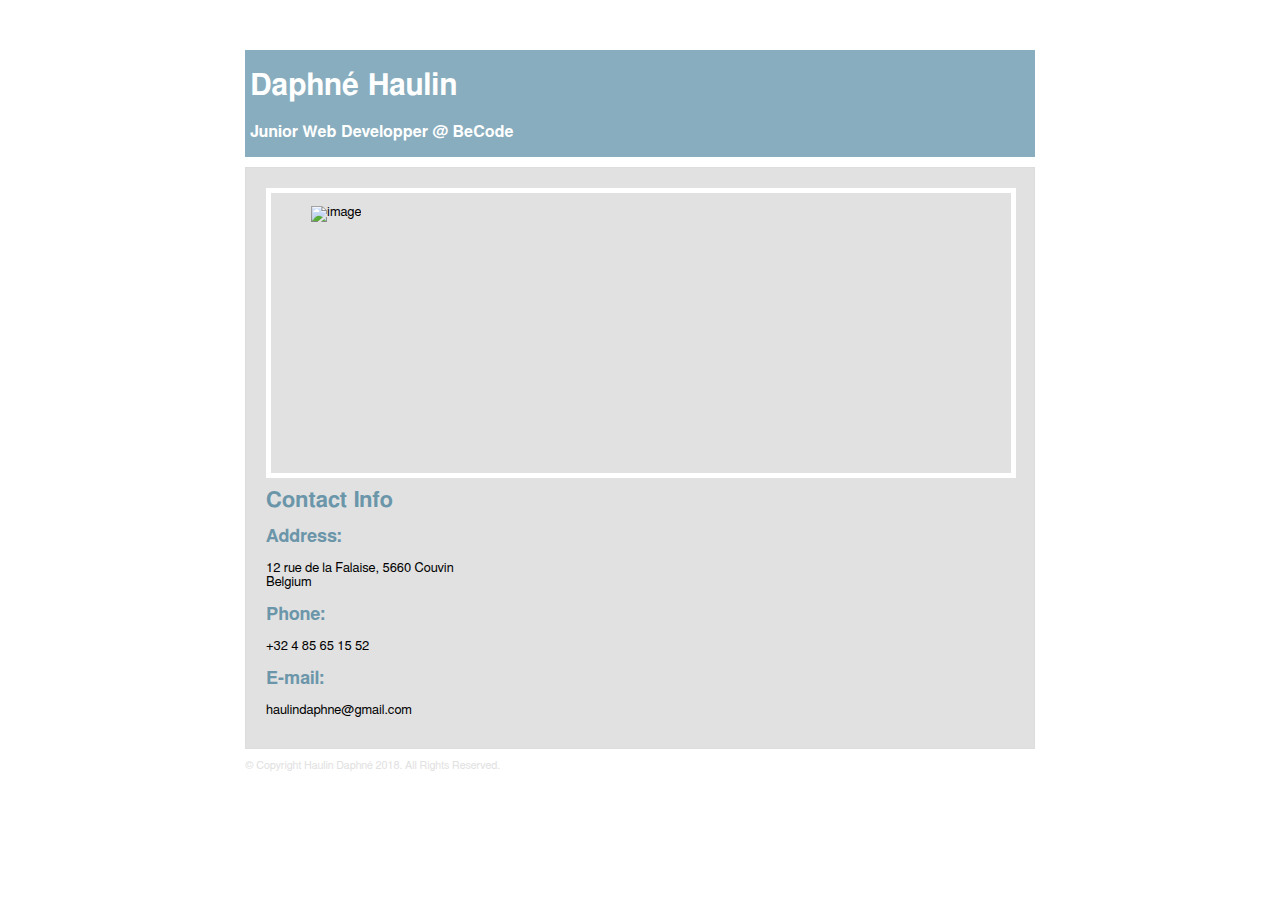
==== index.html @ 973409dd "update" ====
<!doctype html>


<head id="www-sitename-com" data-template-set="html5-reset">

	<meta charset="utf-8">
	
	<!-- Always force latest IE rendering engine (even in intranet) & Chrome Frame -->
	<meta http-equiv="X-UA-Compatible" content="IE=edge,chrome=1">
	
	<title></title>
	
	<meta name="title" content="">
	<meta name="description" content="">
	<!-- Google will often use this as its description of your page/site. Make it good. -->
	
	<meta name="google-site-verification" content="">
	<!-- Speaking of Google, don't forget to set your site up: http://google.com/webmasters -->
	
	<meta name="author" content="Your Name Here">
	<meta name="Copyright" content="Copyright Your Name Here 2011. All Rights Reserved.">

	<!-- Dublin Core Metadata : http://dublincore.org/ -->
	<meta name="DC.title" content="Project Name">
	<meta name="DC.subject" content="What you're about.">
	<meta name="DC.creator" content="Who made this site.">
	
	<!-- CSS: screen, mobile & print are all in the same file -->
	<link rel="stylesheet" href="style/style.css">
	<link rel="stylesheet" href="style/prettyPhoto.css" type="text/css" media="screen" charset="utf-8" />
	<link href='http://fonts.googleapis.com/css?family=Ubuntu+Condensed' rel='stylesheet' type='text/css'>
	
	<!-- all our JS is at the bottom of the page, except for Modernizr. -->
	<script src="js/modernizr-1.7.min.js"></script>

</head>

<body>

<div class="wrapper">

	<header>
		<div id="logo" class="float-left">
			<h1 class="light-text">Daphné Haulin</a></h1>
			<h3 class="light-text">Junior Web Developper @ BeCode</h2>
		</div>

	</header>

	<div>
		<article class="clearfix" id="home">

			<div class="slider bordered">
				<ul>
					<li><img src="/home/user/github/VCard/images/image clearfix.jpg" width="740" alt="image"></li>
				
				</ul>
			</div>
		
			<div class="sidebar">
				<img src="/home/user/Pictures/Haulin Daphné.jpg" rel="my photo" alt=""></a>
			</div>
					
			<div class="contact">
				<h1>Contact Info</h1>
				<h2>Address:</h2>
				<p>12 rue de la Falaise, 5660 Couvin<br>Belgium</p>
				<h2>Phone:</h2>
				<p>+32 4 85 65 15 52</p>
				<h2>E-mail:</h2>
				<p>haulindaphne@gmail.com</p>
			</div>
		
		</article>
	</div>	
	
		
	<footer class="clearfix">
		
		<p><small>&copy; Copyright Haulin Daphné 2018. All Rights Reserved.</small></p>
		
	</footer>

</div>

<!-- here comes the javascript -->

<!-- Grab Google CDN's jQuery. fall back to local if necessary -->
<script>window.jQuery || document.write("<script src='js/jquery-1.7.2.min.js'>\x3C/script>")</script>

<!-- this is where we put our custom functions -->
<script src="js/jquery.easing.1.3.js"></script>
<script src="js/slider.js"></script>
<script src="js/jquery.prettyPhoto.js" type="text/javascript" charset="utf-8"></script>
<script src="js/functions.js"></script>

<!-- Asynchronous google analytics; this is the official snippet.
	 Replace UA-XXXXXX-XX with your site's ID and uncomment to enable.
	 
<script>

  var _gaq = _gaq || [];
  _gaq.push(['_setAccount', 'UA-XXXXXX-XX']);
  _gaq.push(['_trackPageview']);

  (function() {
    var ga = document.createElement('script'); ga.type = 'text/javascript'; ga.async = true;
    ga.src = ('https:' == document.location.protocol ? 'https://ssl' : 'http://www') + '.google-analytics.com/ga.js';
    var s = document.getElementsByTagName('script')[0]; s.parentNode.insertBefore(ga, s);
  })();

</script>
-->
  
</body>
</html>
---- style/style.css ----
htmml {overflow-y: scroll;}

ul {list-style: none;}

a {margin: 0; padding: 0; font-size: 100%; vertical-align: baseline; background: transparent;}

del {text-decoration: line-through;}

abbr[title], dfn[title] {border-bottom: 1px dotted #000; cursor: help;}

hr {display: block; height: 1px; border: 0; border-top: 1px solid #ccc; margin: 1em 0; padding: 0;}

input, select {vertical-align: middle;}

input[type="radio"] {vertical-align: text-bottom;}
input[type="checkbox"] {vertical-align: bottom; *vertical-align: baseline;}
.ie6 input {vertical-align: text-bottom;}

select, input, textarea {font: 99% sans-serif;}
 
/* Accessible focus treatment
	people.opera.com/patrickl/experiments/keyboard/test */
a:hover, a:active {outline: none;}

:focus{
	outline: none;
}

/* hand cursor on clickable elements */
.clickable,
label, 
input[type=button], 
input[type=submit], 
button {cursor: pointer;}

/* let's clear some floats */
.clearfix:before, .clearfix:after { content: "\0020"; display: block; height: 0; overflow: hidden; }  
.clearfix,.clearfix:after { clear: both; }  
.clearfix { zoom: 1; }  

body {
	font: 13px Helmet, Freesans, sans-serif;
	background-image: url(/home/user/github/VCard/images/background.jpg);
	background-repeat: no-repeat;
	background-size: cover;
}

p{
	margin: 10px 0;
}


/*  Common styles  */

h1{
	font-size: 30px;
}

h2{
	font-size: 18px;
}

h3{
	font-size: 16px;
}

article{
	border: solid 1px #ddd; 
	background-color: #e1e1e1;
	padding: 10px 10px 20px 20px;
	display: none;
}

.bordered{
	border: solid 5px #fff;
}

article h1{
	font-size: 22px;
	margin: 10px 0;
}


article h1, article h2{
	color: #6b96aa;
}

.margin-left{
	margin-left: 5px;
}

.margin-top{
	margin-top: 10px;
}

.light-text{
	color: #fff;
	margin-left: 5px;
}


.wrapper{
	width: 790px;
	margin: 50px auto;
}

footer{
	color: #e1e1e1;
}

header{
	background-color: #88adbe;
	overflow: auto;
	margin-bottom: 10px;
	padding: 0;
}

.sidebar {
	float: right;
	margin-right: 12px;
}

.contact {
	float: left;
	margin-left; 2px;
}
.slider{
	width: 740px;
	height: 280px;
	margin-top: 10px;
	overflow: scroll;
}
---- style/prettyPhoto.css ----
/* ------------------------------------------------------------------------
	This you can edit.
------------------------------------------------------------------------- */

	/* ----------------------------------
		Default Theme
	----------------------------------- */

	div.pp_default .pp_top,
	div.pp_default .pp_top .pp_middle,
	div.pp_default .pp_top .pp_left,
	div.pp_default .pp_top .pp_right,
	div.pp_default .pp_bottom,
	div.pp_default .pp_bottom .pp_left,
	div.pp_default .pp_bottom .pp_middle,
	div.pp_default .pp_bottom .pp_right { height: 13px; }
	
	div.pp_default .pp_top .pp_left { background: url(../images/prettyPhoto/default/sprite.png) -78px -93px no-repeat; } /* Top left corner */
	div.pp_default .pp_top .pp_middle { background: url(../images/prettyPhoto/default/sprite_x.png) top left repeat-x; } /* Top pattern/color */
	div.pp_default .pp_top .pp_right { background: url(../images/prettyPhoto/default/sprite.png) -112px -93px no-repeat; } /* Top right corner */
	
	div.pp_default .pp_content .ppt { color: #f8f8f8; }
	div.pp_default .pp_content_container .pp_left { background: url(../images/prettyPhoto/default/sprite_y.png) -7px 0 repeat-y; padding-left: 13px; }
	div.pp_default .pp_content_container .pp_right { background: url(../images/prettyPhoto/default/sprite_y.png) top right repeat-y; padding-right: 13px; }
	div.pp_default .pp_content { background-color: #fff; } /* Content background */
	div.pp_default .pp_next:hover { background: url(../images/prettyPhoto/default/sprite_next.png) center right  no-repeat; cursor: pointer; } /* Next button */
	div.pp_default .pp_previous:hover { background: url(../images/prettyPhoto/default/sprite_prev.png) center left no-repeat; cursor: pointer; } /* Previous button */
	div.pp_default .pp_expand { background: url(../images/prettyPhoto/default/sprite.png) 0 -29px no-repeat; cursor: pointer; width: 28px; height: 28px; } /* Expand button */
	div.pp_default .pp_expand:hover { background: url(../images/prettyPhoto/default/sprite.png) 0 -56px no-repeat; cursor: pointer; } /* Expand button hover */
	div.pp_default .pp_contract { background: url(../images/prettyPhoto/default/sprite.png) 0 -84px no-repeat; cursor: pointer; width: 28px; height: 28px; } /* Contract button */
	div.pp_default .pp_contract:hover { background: url(../images/prettyPhoto/default/sprite.png) 0 -113px no-repeat; cursor: pointer; } /* Contract button hover */
	div.pp_default .pp_close { width: 30px; height: 30px; background: url(../images/prettyPhoto/default/sprite.png) 2px 1px no-repeat; cursor: pointer; } /* Close button */
	div.pp_default #pp_full_res .pp_inline { color: #000; } 
	div.pp_default .pp_gallery ul li a { background: url(../images/prettyPhoto/default/default_thumb.png) center center #f8f8f8; border:1px solid #aaa; }
	div.pp_default .pp_gallery ul li a:hover,
	div.pp_default .pp_gallery ul li.selected a { border-color: #fff; }
	div.pp_default .pp_social { margin-top: 7px; }

	div.pp_default .pp_gallery a.pp_arrow_previous,
	div.pp_default .pp_gallery a.pp_arrow_next { position: static; left: auto; }
	div.pp_default .pp_nav .pp_play,
	div.pp_default .pp_nav .pp_pause { background: url(../images/prettyPhoto/default/sprite.png) -51px 1px no-repeat; height:30px; width:30px; }
	div.pp_default .pp_nav .pp_pause { background-position: -51px -29px; }
	div.pp_default .pp_details { position: relative; }
	div.pp_default a.pp_arrow_previous,
	div.pp_default a.pp_arrow_next { background: url(../images/prettyPhoto/default/sprite.png) -31px -3px no-repeat; height: 20px; margin: 4px 0 0 0; width: 20px; }
	div.pp_default a.pp_arrow_next { left: 52px; background-position: -82px -3px; } /* The next arrow in the bottom nav */
	div.pp_default .pp_content_container .pp_details { margin-top: 5px; }
	div.pp_default .pp_nav { clear: none; height: 30px; width: 110px; position: relative; }
	div.pp_default .pp_nav .currentTextHolder{ font-family: Georgia; font-style: italic; color:#999; font-size: 11px; left: 75px; line-height: 25px; margin: 0; padding: 0 0 0 10px; position: absolute; top: 2px; }
	
	div.pp_default .pp_close:hover, div.pp_default .pp_nav .pp_play:hover, div.pp_default .pp_nav .pp_pause:hover, div.pp_default .pp_arrow_next:hover, div.pp_default .pp_arrow_previous:hover { opacity:0.7; }

	div.pp_default .pp_description{ font-size: 11px; font-weight: bold; line-height: 14px; margin: 5px 50px 5px 0; }

	div.pp_default .pp_bottom .pp_left { background: url(../images/prettyPhoto/default/sprite.png) -78px -127px no-repeat; } /* Bottom left corner */
	div.pp_default .pp_bottom .pp_middle { background: url(../images/prettyPhoto/default/sprite_x.png) bottom left repeat-x; } /* Bottom pattern/color */
	div.pp_default .pp_bottom .pp_right { background: url(../images/prettyPhoto/default/sprite.png) -112px -127px no-repeat; } /* Bottom right corner */

	div.pp_default .pp_loaderIcon { background: url(../images/prettyPhoto/default/loader.gif) center center no-repeat; } /* Loader icon */

	
	/* ----------------------------------
		Light Rounded Theme
	----------------------------------- */


	div.light_rounded .pp_top .pp_left { background: url(../images/prettyPhoto/light_rounded/sprite.png) -88px -53px no-repeat; } /* Top left corner */
	div.light_rounded .pp_top .pp_middle { background: #fff; } /* Top pattern/color */
	div.light_rounded .pp_top .pp_right { background: url(../images/prettyPhoto/light_rounded/sprite.png) -110px -53px no-repeat; } /* Top right corner */
	
	div.light_rounded .pp_content .ppt { color: #000; }
	div.light_rounded .pp_content_container .pp_left,
	div.light_rounded .pp_content_container .pp_right { background: #fff; }
	div.light_rounded .pp_content { background-color: #fff; } /* Content background */
	div.light_rounded .pp_next:hover { background: url(../images/prettyPhoto/light_rounded/btnNext.png) center right  no-repeat; cursor: pointer; } /* Next button */
	div.light_rounded .pp_previous:hover { background: url(../images/prettyPhoto/light_rounded/btnPrevious.png) center left no-repeat; cursor: pointer; } /* Previous button */
	div.light_rounded .pp_expand { background: url(../images/prettyPhoto/light_rounded/sprite.png) -31px -26px no-repeat; cursor: pointer; } /* Expand button */
	div.light_rounded .pp_expand:hover { background: url(../images/prettyPhoto/light_rounded/sprite.png) -31px -47px no-repeat; cursor: pointer; } /* Expand button hover */
	div.light_rounded .pp_contract { background: url(../images/prettyPhoto/light_rounded/sprite.png) 0 -26px no-repeat; cursor: pointer; } /* Contract button */
	div.light_rounded .pp_contract:hover { background: url(../images/prettyPhoto/light_rounded/sprite.png) 0 -47px no-repeat; cursor: pointer; } /* Contract button hover */
	div.light_rounded .pp_close { width: 75px; height: 22px; background: url(../images/prettyPhoto/light_rounded/sprite.png) -1px -1px no-repeat; cursor: pointer; } /* Close button */
	div.light_rounded .pp_details { position: relative; }
	div.light_rounded .pp_description { margin-right: 85px; }
	div.light_rounded #pp_full_res .pp_inline { color: #000; } 
	div.light_rounded .pp_gallery a.pp_arrow_previous,
	div.light_rounded .pp_gallery a.pp_arrow_next { margin-top: 12px !important; }
	div.light_rounded .pp_nav .pp_play { background: url(../images/prettyPhoto/light_rounded/sprite.png) -1px -100px no-repeat; height: 15px; width: 14px; }
	div.light_rounded .pp_nav .pp_pause { background: url(../images/prettyPhoto/light_rounded/sprite.png) -24px -100px no-repeat; height: 15px; width: 14px; }

	div.light_rounded .pp_arrow_previous { background: url(../images/prettyPhoto/light_rounded/sprite.png) 0 -71px no-repeat; } /* The previous arrow in the bottom nav */
		div.light_rounded .pp_arrow_previous.disabled { background-position: 0 -87px; cursor: default; }
	div.light_rounded .pp_arrow_next { background: url(../images/prettyPhoto/light_rounded/sprite.png) -22px -71px no-repeat; } /* The next arrow in the bottom nav */
		div.light_rounded .pp_arrow_next.disabled { background-position: -22px -87px; cursor: default; }

	div.light_rounded .pp_bottom .pp_left { background: url(../images/prettyPhoto/light_rounded/sprite.png) -88px -80px no-repeat; } /* Bottom left corner */
	div.light_rounded .pp_bottom .pp_middle { background: #fff; } /* Bottom pattern/color */
	div.light_rounded .pp_bottom .pp_right { background: url(../images/prettyPhoto/light_rounded/sprite.png) -110px -80px no-repeat; } /* Bottom right corner */

	div.light_rounded .pp_loaderIcon { background: url(../images/prettyPhoto/light_rounded/loader.gif) center center no-repeat; } /* Loader icon */
	
	/* ----------------------------------
		Dark Rounded Theme
	----------------------------------- */
	
	div.dark_rounded .pp_top .pp_left { background: url(../images/prettyPhoto/dark_rounded/sprite.png) -88px -53px no-repeat; } /* Top left corner */
	div.dark_rounded .pp_top .pp_middle { background: url(../images/prettyPhoto/dark_rounded/contentPattern.png) top left repeat; } /* Top pattern/color */
	div.dark_rounded .pp_top .pp_right { background: url(../images/prettyPhoto/dark_rounded/sprite.png) -110px -53px no-repeat; } /* Top right corner */
	
	div.dark_rounded .pp_content_container .pp_left { background: url(../images/prettyPhoto/dark_rounded/contentPattern.png) top left repeat-y; } /* Left Content background */
	div.dark_rounded .pp_content_container .pp_right { background: url(../images/prettyPhoto/dark_rounded/contentPattern.png) top right repeat-y; } /* Right Content background */
	div.dark_rounded .pp_content { background: url(../images/prettyPhoto/dark_rounded/contentPattern.png) top left repeat; } /* Content background */
	div.dark_rounded .pp_next:hover { background: url(../images/prettyPhoto/dark_rounded/btnNext.png) center right  no-repeat; cursor: pointer; } /* Next button */
	div.dark_rounded .pp_previous:hover { background: url(../images/prettyPhoto/dark_rounded/btnPrevious.png) center left no-repeat; cursor: pointer; } /* Previous button */
	div.dark_rounded .pp_expand { background: url(../images/prettyPhoto/dark_rounded/sprite.png) -31px -26px no-repeat; cursor: pointer; } /* Expand button */
	div.dark_rounded .pp_expand:hover { background: url(../images/prettyPhoto/dark_rounded/sprite.png) -31px -47px no-repeat; cursor: pointer; } /* Expand button hover */
	div.dark_rounded .pp_contract { background: url(../images/prettyPhoto/dark_rounded/sprite.png) 0 -26px no-repeat; cursor: pointer; } /* Contract button */
	div.dark_rounded .pp_contract:hover { background: url(../images/prettyPhoto/dark_rounded/sprite.png) 0 -47px no-repeat; cursor: pointer; } /* Contract button hover */
	div.dark_rounded .pp_close { width: 75px; height: 22px; background: url(../images/prettyPhoto/dark_rounded/sprite.png) -1px -1px no-repeat; cursor: pointer; } /* Close button */
	div.dark_rounded .pp_details { position: relative; }
	div.dark_rounded .pp_description { margin-right: 85px; }
	div.dark_rounded .currentTextHolder { color: #c4c4c4; }
	div.dark_rounded .pp_description { color: #fff; }
	div.dark_rounded #pp_full_res .pp_inline { color: #fff; }
	div.dark_rounded .pp_gallery a.pp_arrow_previous,
	div.dark_rounded .pp_gallery a.pp_arrow_next { margin-top: 12px !important; }
	div.dark_rounded .pp_nav .pp_play { background: url(../images/prettyPhoto/dark_rounded/sprite.png) -1px -100px no-repeat; height: 15px; width: 14px; }
	div.dark_rounded .pp_nav .pp_pause { background: url(../images/prettyPhoto/dark_rounded/sprite.png) -24px -100px no-repeat; height: 15px; width: 14px; }

	div.dark_rounded .pp_arrow_previous { background: url(../images/prettyPhoto/dark_rounded/sprite.png) 0 -71px no-repeat; } /* The previous arrow in the bottom nav */
		div.dark_rounded .pp_arrow_previous.disabled { background-position: 0 -87px; cursor: default; }
	div.dark_rounded .pp_arrow_next { background: url(../images/prettyPhoto/dark_rounded/sprite.png) -22px -71px no-repeat; } /* The next arrow in the bottom nav */
		div.dark_rounded .pp_arrow_next.disabled { background-position: -22px -87px; cursor: default; }

	div.dark_rounded .pp_bottom .pp_left { background: url(../images/prettyPhoto/dark_rounded/sprite.png) -88px -80px no-repeat; } /* Bottom left corner */
	div.dark_rounded .pp_bottom .pp_middle { background: url(../images/prettyPhoto/dark_rounded/contentPattern.png) top left repeat; } /* Bottom pattern/color */
	div.dark_rounded .pp_bottom .pp_right { background: url(../images/prettyPhoto/dark_rounded/sprite.png) -110px -80px no-repeat; } /* Bottom right corner */

	div.dark_rounded .pp_loaderIcon { background: url(../images/prettyPhoto/dark_rounded/loader.gif) center center no-repeat; } /* Loader icon */
	
	
	/* ----------------------------------
		Dark Square Theme
	----------------------------------- */
	
	div.dark_square .pp_left ,
	div.dark_square .pp_middle,
	div.dark_square .pp_right,
	div.dark_square .pp_content { background: #000; }
	
	div.dark_square .currentTextHolder { color: #c4c4c4; }
	div.dark_square .pp_description { color: #fff; }
	div.dark_square .pp_loaderIcon { background: url(../images/prettyPhoto/dark_square/loader.gif) center center no-repeat; } /* Loader icon */
	
	div.dark_square .pp_expand { background: url(../images/prettyPhoto/dark_square/sprite.png) -31px -26px no-repeat; cursor: pointer; } /* Expand button */
	div.dark_square .pp_expand:hover { background: url(../images/prettyPhoto/dark_square/sprite.png) -31px -47px no-repeat; cursor: pointer; } /* Expand button hover */
	div.dark_square .pp_contract { background: url(../images/prettyPhoto/dark_square/sprite.png) 0 -26px no-repeat; cursor: pointer; } /* Contract button */
	div.dark_square .pp_contract:hover { background: url(../images/prettyPhoto/dark_square/sprite.png) 0 -47px no-repeat; cursor: pointer; } /* Contract button hover */
	div.dark_square .pp_close { width: 75px; height: 22px; background: url(../images/prettyPhoto/dark_square/sprite.png) -1px -1px no-repeat; cursor: pointer; } /* Close button */
	div.dark_square .pp_details { position: relative; }
	div.dark_square .pp_description { margin: 0 85px 0 0; }
	div.dark_square #pp_full_res .pp_inline { color: #fff; }
	div.dark_square .pp_gallery a.pp_arrow_previous,
	div.dark_square .pp_gallery a.pp_arrow_next { margin-top: 12px !important; }
	div.dark_square .pp_nav { clear: none; }
	div.dark_square .pp_nav .pp_play { background: url(../images/prettyPhoto/dark_square/sprite.png) -1px -100px no-repeat; height: 15px; width: 14px; }
	div.dark_square .pp_nav .pp_pause { background: url(../images/prettyPhoto/dark_square/sprite.png) -24px -100px no-repeat; height: 15px; width: 14px; }
	
	div.dark_square .pp_arrow_previous { background: url(../images/prettyPhoto/dark_square/sprite.png) 0 -71px no-repeat; } /* The previous arrow in the bottom nav */
		div.dark_square .pp_arrow_previous.disabled { background-position: 0 -87px; cursor: default; }
	div.dark_square .pp_arrow_next { background: url(../images/prettyPhoto/dark_square/sprite.png) -22px -71px no-repeat; } /* The next arrow in the bottom nav */
		div.dark_square .pp_arrow_next.disabled { background-position: -22px -87px; cursor: default; }
	
	div.dark_square .pp_next:hover { background: url(../images/prettyPhoto/dark_square/btnNext.png) center right  no-repeat; cursor: pointer; } /* Next button */
	div.dark_square .pp_previous:hover { background: url(../images/prettyPhoto/dark_square/btnPrevious.png) center left no-repeat; cursor: pointer; } /* Previous button */


	/* ----------------------------------
		Light Square Theme
	----------------------------------- */
	
	div.light_square .pp_left ,
	div.light_square .pp_middle,
	div.light_square .pp_right,
	div.light_square .pp_content { background: #fff; }
	
	div.light_square .pp_content .ppt { color: #000; }
	div.light_square .pp_expand { background: url(../images/prettyPhoto/light_square/sprite.png) -31px -26px no-repeat; cursor: pointer; } /* Expand button */
	div.light_square .pp_expand:hover { background: url(../images/prettyPhoto/light_square/sprite.png) -31px -47px no-repeat; cursor: pointer; } /* Expand button hover */
	div.light_square .pp_contract { background: url(../images/prettyPhoto/light_square/sprite.png) 0 -26px no-repeat; cursor: pointer; } /* Contract button */
	div.light_square .pp_contract:hover { background: url(../images/prettyPhoto/light_square/sprite.png) 0 -47px no-repeat; cursor: pointer; } /* Contract button hover */
	div.light_square .pp_close { width: 75px; height: 22px; background: url(../images/prettyPhoto/light_square/sprite.png) -1px -1px no-repeat; cursor: pointer; } /* Close button */
	div.light_square .pp_details { position: relative; }
	div.light_square .pp_description { margin-right: 85px; }
	div.light_square #pp_full_res .pp_inline { color: #000; }
	div.light_square .pp_gallery a.pp_arrow_previous,
	div.light_square .pp_gallery a.pp_arrow_next { margin-top: 12px !important; }
	div.light_square .pp_nav .pp_play { background: url(../images/prettyPhoto/light_square/sprite.png) -1px -100px no-repeat; height: 15px; width: 14px; }
	div.light_square .pp_nav .pp_pause { background: url(../images/prettyPhoto/light_square/sprite.png) -24px -100px no-repeat; height: 15px; width: 14px; }
	
	div.light_square .pp_arrow_previous { background: url(../images/prettyPhoto/light_square/sprite.png) 0 -71px no-repeat; } /* The previous arrow in the bottom nav */
		div.light_square .pp_arrow_previous.disabled { background-position: 0 -87px; cursor: default; }
	div.light_square .pp_arrow_next { background: url(../images/prettyPhoto/light_square/sprite.png) -22px -71px no-repeat; } /* The next arrow in the bottom nav */
		div.light_square .pp_arrow_next.disabled { background-position: -22px -87px; cursor: default; }
	
	div.light_square .pp_next:hover { background: url(../images/prettyPhoto/light_square/btnNext.png) center right  no-repeat; cursor: pointer; } /* Next button */
	div.light_square .pp_previous:hover { background: url(../images/prettyPhoto/light_square/btnPrevious.png) center left no-repeat; cursor: pointer; } /* Previous button */
	
	div.light_square .pp_loaderIcon { background: url(../images/prettyPhoto/light_rounded/loader.gif) center center no-repeat; } /* Loader icon */


	/* ----------------------------------
		Facebook style Theme
	----------------------------------- */
	
	div.facebook .pp_top .pp_left { background: url(../images/prettyPhoto/facebook/sprite.png) -88px -53px no-repeat; } /* Top left corner */
	div.facebook .pp_top .pp_middle { background: url(../images/prettyPhoto/facebook/contentPatternTop.png) top left repeat-x; } /* Top pattern/color */
	div.facebook .pp_top .pp_right { background: url(../images/prettyPhoto/facebook/sprite.png) -110px -53px no-repeat; } /* Top right corner */
	
	div.facebook .pp_content .ppt { color: #000; }
	div.facebook .pp_content_container .pp_left { background: url(../images/prettyPhoto/facebook/contentPatternLeft.png) top left repeat-y; } /* Content background */
	div.facebook .pp_content_container .pp_right { background: url(../images/prettyPhoto/facebook/contentPatternRight.png) top right repeat-y; } /* Content background */
	div.facebook .pp_content { background: #fff; } /* Content background */
	div.facebook .pp_expand { background: url(../images/prettyPhoto/facebook/sprite.png) -31px -26px no-repeat; cursor: pointer; } /* Expand button */
	div.facebook .pp_expand:hover { background: url(../images/prettyPhoto/facebook/sprite.png) -31px -47px no-repeat; cursor: pointer; } /* Expand button hover */
	div.facebook .pp_contract { background: url(../images/prettyPhoto/facebook/sprite.png) 0 -26px no-repeat; cursor: pointer; } /* Contract button */
	div.facebook .pp_contract:hover { background: url(../images/prettyPhoto/facebook/sprite.png) 0 -47px no-repeat; cursor: pointer; } /* Contract button hover */
	div.facebook .pp_close { width: 22px; height: 22px; background: url(../images/prettyPhoto/facebook/sprite.png) -1px -1px no-repeat; cursor: pointer; } /* Close button */
	div.facebook .pp_details { position: relative; }
	div.facebook .pp_description { margin: 0 37px 0 0; }
	div.facebook #pp_full_res .pp_inline { color: #000; } 
	div.facebook .pp_loaderIcon { background: url(../images/prettyPhoto/facebook/loader.gif) center center no-repeat; } /* Loader icon */
	
	div.facebook .pp_arrow_previous { background: url(../images/prettyPhoto/facebook/sprite.png) 0 -71px no-repeat; height: 22px; margin-top: 0; width: 22px; } /* The previous arrow in the bottom nav */
		div.facebook .pp_arrow_previous.disabled { background-position: 0 -96px; cursor: default; }
	div.facebook .pp_arrow_next { background: url(../images/prettyPhoto/facebook/sprite.png) -32px -71px no-repeat; height: 22px; margin-top: 0; width: 22px; } /* The next arrow in the bottom nav */
		div.facebook .pp_arrow_next.disabled { background-position: -32px -96px; cursor: default; }
	div.facebook .pp_nav { margin-top: 0; }
	div.facebook .pp_nav p { font-size: 15px; padding: 0 3px 0 4px; }
	div.facebook .pp_nav .pp_play { background: url(../images/prettyPhoto/facebook/sprite.png) -1px -123px no-repeat; height: 22px; width: 22px; }
	div.facebook .pp_nav .pp_pause { background: url(../images/prettyPhoto/facebook/sprite.png) -32px -123px no-repeat; height: 22px; width: 22px; }
	
	div.facebook .pp_next:hover { background: url(../images/prettyPhoto/facebook/btnNext.png) center right no-repeat; cursor: pointer; } /* Next button */
	div.facebook .pp_previous:hover { background: url(../images/prettyPhoto/facebook/btnPrevious.png) center left no-repeat; cursor: pointer; } /* Previous button */
	
	div.facebook .pp_bottom .pp_left { background: url(../images/prettyPhoto/facebook/sprite.png) -88px -80px no-repeat; } /* Bottom left corner */
	div.facebook .pp_bottom .pp_middle { background: url(../images/prettyPhoto/facebook/contentPatternBottom.png) top left repeat-x; } /* Bottom pattern/color */
	div.facebook .pp_bottom .pp_right { background: url(../images/prettyPhoto/facebook/sprite.png) -110px -80px no-repeat; } /* Bottom right corner */


/* ------------------------------------------------------------------------
	DO NOT CHANGE
------------------------------------------------------------------------- */

	div.pp_pic_holder a:focus { outline:none; }

	div.pp_overlay {
		background: #000;
		display: none;
		left: 0;
		position: absolute;
		top: 0;
		width: 100%;
		z-index: 9500;
	}
	
	div.pp_pic_holder {
		display: none;
		position: absolute;
		width: 100px;
		z-index: 10000;
	}

		
		.pp_top {
			height: 20px;
			position: relative;
		}
			* html .pp_top { padding: 0 20px; }
		
			.pp_top .pp_left {
				height: 20px;
				left: 0;
				position: absolute;
				width: 20px;
			}
			.pp_top .pp_middle {
				height: 20px;
				left: 20px;
				position: absolute;
				right: 20px;
			}
				* html .pp_top .pp_middle {
					left: 0;
					position: static;
				}
			
			.pp_top .pp_right {
				height: 20px;
				left: auto;
				position: absolute;
				right: 0;
				top: 0;
				width: 20px;
			}
		
		.pp_content { height: 40px; min-width: 40px; }
		* html .pp_content { width: 40px; }
		
		.pp_fade { display: none; }
		
		.pp_content_container {
			position: relative;
			text-align: left;
			width: 100%;
		}
		
			.pp_content_container .pp_left { padding-left: 20px; }
			.pp_content_container .pp_right { padding-right: 20px; }
		
			.pp_content_container .pp_details {
				float: left;
				margin: 10px 0 2px 0;
			}
				.pp_description {
					display: none;
					margin: 0;
				}
				
				.pp_social { float: left; margin: 0; }
				.pp_social .facebook { float: left; margin-left: 5px; width: 55px; overflow: hidden; }
				.pp_social .twitter { float: left; }
				
				.pp_nav {
					clear: right;
					float: left;
					margin: 3px 10px 0 0;
				}
				
					.pp_nav p {
						float: left;
						margin: 2px 4px;
						white-space: nowrap;
					}
					
					.pp_nav .pp_play,
					.pp_nav .pp_pause {
						float: left;
						margin-right: 4px;
						text-indent: -10000px;
					}
				
					a.pp_arrow_previous,
					a.pp_arrow_next {
						display: block;
						float: left;
						height: 15px;
						margin-top: 3px;
						overflow: hidden;
						text-indent: -10000px;
						width: 14px;
					}
		
		.pp_hoverContainer {
			position: absolute;
			top: 0;
			width: 100%;
			z-index: 2000;
		}
		
		.pp_gallery {
			display: none;
			left: 50%;
			margin-top: -50px;
			position: absolute;
			z-index: 10000;
		}
		
			.pp_gallery div {
				float: left;
				overflow: hidden;
				position: relative;
			}
			
			.pp_gallery ul {
				float: left;
				height: 35px;
				margin: 0 0 0 5px;
				padding: 0;
				position: relative;
				white-space: nowrap;
			}
			
			.pp_gallery ul a {
				border: 1px #000 solid;
				border: 1px rgba(0,0,0,0.5) solid;
				display: block;
				float: left;
				height: 33px;
				overflow: hidden;
			}
			
			.pp_gallery ul a:hover,
			.pp_gallery li.selected a { border-color: #fff; }
			
			.pp_gallery ul a img { border: 0; }
			
			.pp_gallery li {
				display: block;
				float: left;
				margin: 0 5px 0 0;
				padding: 0;
			}
			
			.pp_gallery li.default a {
				background: url(../images/prettyPhoto/facebook/default_thumbnail.gif) 0 0 no-repeat;
				display: block;
				height: 33px;
				width: 50px;
			}
			
			.pp_gallery li.default a img { display: none; }
			
			.pp_gallery .pp_arrow_previous,
			.pp_gallery .pp_arrow_next {
				margin-top: 7px !important;
			}
		
		a.pp_next {
			background: url(../images/prettyPhoto/light_rounded/btnNext.png) 10000px 10000px no-repeat;
			display: block;
			float: right;
			height: 100%;
			text-indent: -10000px;
			width: 49%;
		}
			
		a.pp_previous {
			background: url(../images/prettyPhoto/light_rounded/btnNext.png) 10000px 10000px no-repeat;
			display: block;
			float: left;
			height: 100%;
			text-indent: -10000px;
			width: 49%;
		}
		
		a.pp_expand,
		a.pp_contract {
			cursor: pointer;
			display: none;
			height: 20px;	
			position: absolute;
			right: 30px;
			text-indent: -10000px;
			top: 10px;
			width: 20px;
			z-index: 20000;
		}
			
		a.pp_close {
			position: absolute; right: 0; top: 0; 
			display: block;
			line-height:22px;
			text-indent: -10000px;
		}
		
		.pp_bottom {
			height: 20px;
			position: relative;
		}
			* html .pp_bottom { padding: 0 20px; }
			
			.pp_bottom .pp_left {
				height: 20px;
				left: 0;
				position: absolute;
				width: 20px;
			}
			.pp_bottom .pp_middle {
				height: 20px;
				left: 20px;
				position: absolute;
				right: 20px;
			}
				* html .pp_bottom .pp_middle {
					left: 0;
					position: static;
				}
				
			.pp_bottom .pp_right {
				height: 20px;
				left: auto;
				position: absolute;
				right: 0;
				top: 0;
				width: 20px;
			}
		
		.pp_loaderIcon {
			display: block;
			height: 24px;
			left: 50%;
			margin: -12px 0 0 -12px;
			position: absolute;
			top: 50%;
			width: 24px;
		}
		
		#pp_full_res {
			line-height: 1 !important;
		}
		
			#pp_full_res .pp_inline {
				text-align: left;
			}
			
				#pp_full_res .pp_inline p { margin: 0 0 15px 0; }
	
		div.ppt {
			color: #fff;
			display: none;
			font-size: 17px;
			margin: 0 0 5px 15px;
			z-index: 9999;
		}
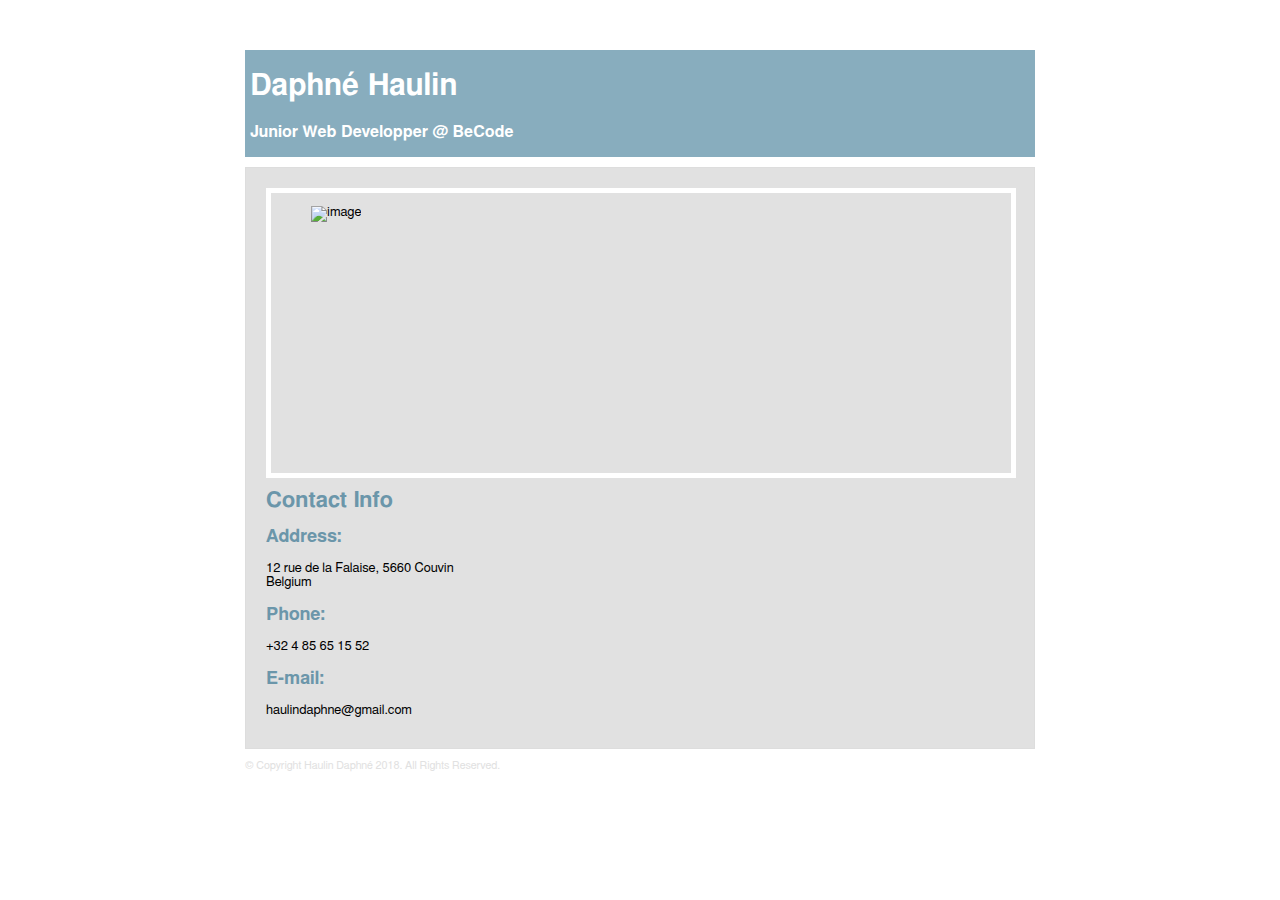
==== commit d33d2b46: "update" ====
--- a/index.html
+++ b/index.html
@@ -58,7 +58,7 @@
 			</div>
 		
 			<div class="sidebar">
-				<img src="/home/user/Pictures/Haulin Daphné.jpg" rel="my photo" alt=""></a>
+				<img src="/home/user/github/VCard/images/Haulin Daphné.jpg" rel="my photo" alt=""></a>
 			</div>
 					
 			<div class="contact">
